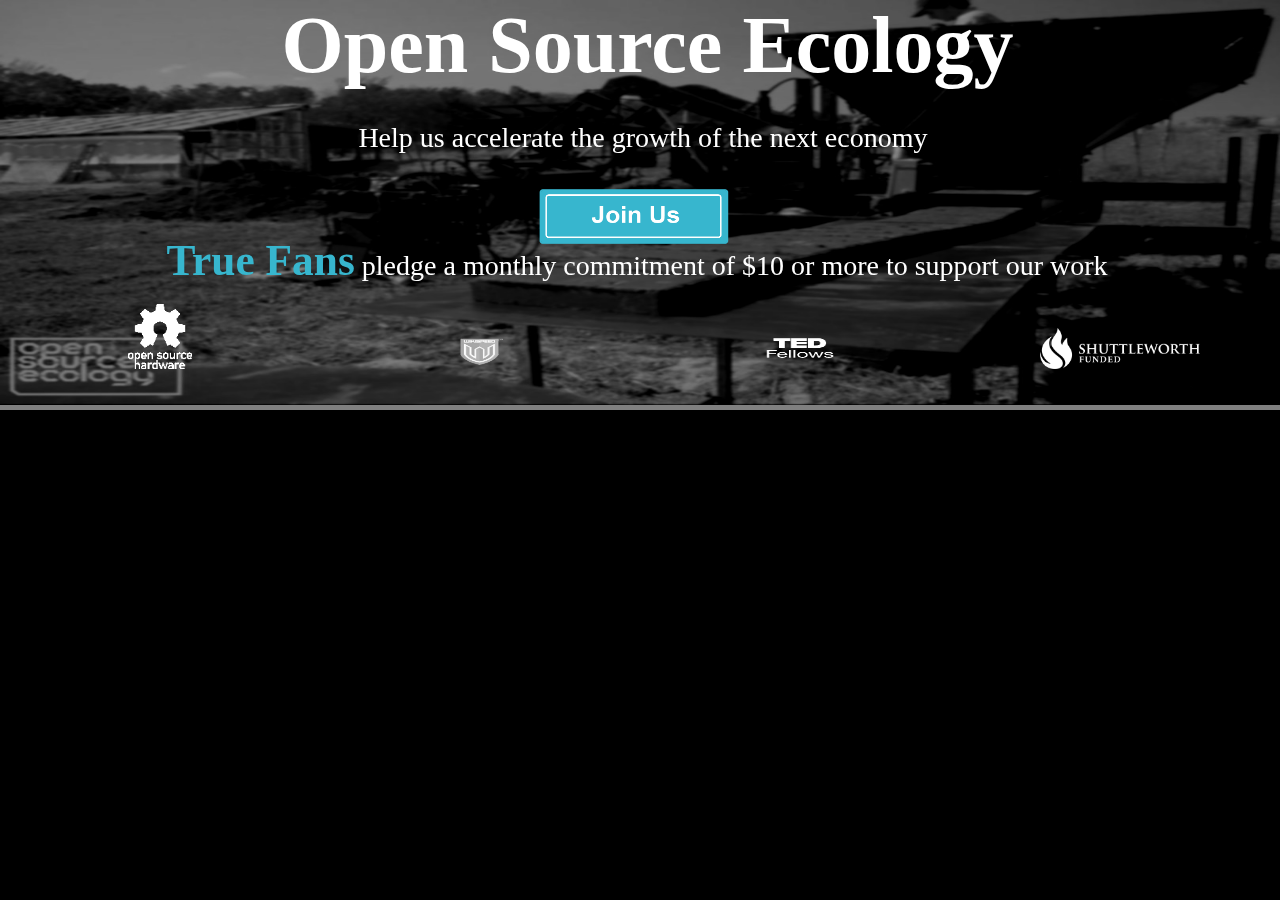
==== index.html @ a5e18898 "Changed all tables to divs, and edited the way animations are changed in js file" ====
<html>
	<head>
		<link rel="stylesheet" type="text/css" href="assets/css/default.css"/>
		<script src="assets/js/default.js"></script>
	</head>
	<body onload="init()">
		<div id="top">
			<div id="title">Open Source Ecology</div>

			<div id="firstSub">Help us accelerate the growth of the next economy</div>

			<br/>

			<input type="image" id="joinUsButton" onClick="openMenu()" src="assets/img/joinus.png"/>

			<br/>

			<div id="secondSub"><span id="trueFans">True Fans</span> pledge a monthly commitment of $10 or more to support our work</div>

			<div id="sponsers">
				<div class="row">
					<div class="sponserCell"><a href="http://www.oshwa.org/"><img id="oshlogo" class="sponser" src="assets/img/oshlogo.png"/></a></div>

					<div class="sponserCell"><a href="http://www.wikispeed.com/"><img id="wikilogo" class="sponser" src="assets/img/wikilogo.png"/></a></div>

					<div class="sponserCell"><a href="http://www.ted.com/fellows"><img id="tedlogo" class="sponser" src="assets/img/tedlogo.png"/></a></div>

					<div class="sponserCell"><a href="http://www.shuttleworthfoundation.org"><img id="sworthlogo" class="sponser" src="assets/img/shuttlelogo.png"/></a></div>
				</div>
			</div>
		</div>

		<div id="menuButtons">
			<div class="row">
				<div class="menuBtnCell"><input class="menuButton" type="image" onclick="createForm()" src="assets/img/joinform.png"/><b>Join Us!</b></div>
			
				<div class="menuBtnCell"><input class="menuButton" type="image" onclick="recordVideo()" src="assets/img/makeavideo.png"/><b>Make a Video!</b></div>
			
				<div class="menuBtnCell"><input class="menuButton" type="image" onclick="sendEmail()" src="assets/img/sendittous.png"/><b>Send it to Us!</b></div>
			</div>
		</div>

		<div id="bottom"></div>
		
	</body>
</html>
---- assets/css/default.css ----
html
{
	background-color: #BBBBBB;
	size: 100% 100%;
}

span#trueFans
{
	font-size: 155%;
	color: #37B6CE;
	font-weight: bold;
}

div#top
{
	position: fixed;
	top: 0px; left: 0px;
	width: 100%;
	height: 45%;

	border-bottom-style: solid;
	border-bottom-width: 5px;
	border-bottom-color: gray;

	background-image: url(../img/ose_banner.jpg);
	background-repeat: no-repeat;
	background-size: 100% 100%;
}

div#bottom
{
	position: fixed;
	overflow: scroll;
	top: 45%; left: 0px;
	width: 100%;
	height: 65%;

	border-top-style: solid;
	border-top-width: 5px;
	border-top-color: gray;

	background-color: black;
}

div#title
{
	position: absolute;
	top: 0;left: 22%;

	font-size: 500%;
	font-weight: bold;

	color: white;
}

div#firstSub
{
	position: absolute;
	top: 30%;
	left: 28%;

	font-size: 175%;
	text-align: center;
	color: white;
}

div#secondSub
{
	position: absolute;
	top: 58%;
	left: 13%;

	font-size: 175%;
	text-align: center;
	color: white;
}

div#sponsers
{
	position: absolute;
	display: table;

	width: 100%;
	height: 40%;

	top: 75%;
}

div#menuButtons
{
	left: 0;
	position: absolute;
	display: table;

	width: 100%;
	height: 40%;

	top: 48%;
}

div.sponserCell
{
	display: table-cell;
	width: 25%;
	height: 100%;
}

div.menuBtnCell
{
	display: table-cell;
	width: 25%;
	height: 100%;
	text-align: center;
}

div.row
{
	display: table-row;
	width: 100%;
	height: 100%;
}

img#oshlogo
{
	width: 20%;
	height: 40%;
}

img#wikilogo
{
	width: 20%;
	height: 20%;
}

img#tedlogo
{	
	width: 25%;
	height: 25%;
}

img#sworthlogo
{
	width: 50%;
	height: 25%;
}

img.sponser
{
	display: block;
    	margin-left: auto; 
    	margin-right: auto;
}

img.sponser:hover
{
	animation: fade 0.25s forwards;
	-webkit-animation: fade 0.25s forwards;
	-moz-animation: fade 0.25s forwards;
}
	
input#joinUsButton
{
	position: absolute;
	display: block;

	width: 15%;
	height: 15%;

	top: 46%;
	left: 42%;
}

input#joinUsButton:hover
{
	animation: fade 0.25s forwards;
	-webkit-animation: fade 0.25s forwards;
	-moz-animation: fade 0.25s forwards;
}

input.menuButton
{
	display: block;
	width: 30%;
	height: 40%;
    	margin-left: auto; 
    	margin-right: auto;
}

input.menuButton:hover
{
	animation: fade 0.25s forwards;
	-webkit-animation: fade 0.25s forwards;
	-moz-animation: fade 0.25s forwards;
}

.Down
{
	animation-duration: 3s;
	animation-name: slideDown;
	animation-fill-mode: forwards;

	-webkit-animation-duration: 3s;
	-webkit-animation-name: slideDown;
	-webkit-animation-fill-mode: forwards;

	-moz-animation-duration: 3s;
	-moz-animation-name: slideDown;
	-moz-animation-fill-mode: forwards;
}

.Up
{
	animation-duration: 3s;
	animation-name: slideUp;
	animation-fill-mode: forwards;

	-webkit-animation-duration: 3s;
	-webkit-animation-name: slideUp;
	-webkit-animation-fill-mode: forwards;

	-moz-animation-duration: 3s;
	-moz-animation-name: slideUp;
	-moz-animation-fill-mode: forwards;

}

@keyframes slideDown{from{top:45%;}to{top:70%;}}
@keyframes slideUp{from{top:70%;}to{top:45%;}}
@keyframes fade{from{opacity: 1;}to{opacity:0.75;}}

@-webkit-keyframes slideDown{from{top:45%;}to{top:70%;}}
@-webkit-keyframes slideUp{from{top:70%;}to{top:45%;}}
@-webkit-keyframes fade{from{opacity: 1;}to{opacity:0.75;}}

@-moz-keyframes slideDown{from{top:45%;}to{top:70%;}}
@-moz-keyframes slideUp{from{top:70%;}to{top:45%;}}
@-moz-keyframes fade{from{opacity: 1;}to{opacity:0.75;}}

@media screen and (max-width: 200px){div#title{font-size: 75%; left: 21%; top: 15%;} div#firstSub{font-size: 35%; left: 14%; top: 25%;} div#secondSub{font-size: 35%; left: 0%; top: 45%;} span#trueFans{font-size: 55%;} input#joinUsButton{height: 5%; top: 33%;}}
@media screen and (min-width: 200px) and (max-width: 250px){div#title{font-size: 75%; left: 23%; top: 15%;} div#firstSub{font-size: 35%; left: 18%; top: 25%;} div#secondSub{font-size: 35%; left: 0%; top: 45%;} span#trueFans{font-size: 55%;} input#joinUsButton{height: 5%; top: 33%;}}
@media screen and (min-width: 250px) and (max-width: 300px){div#title{font-size: 100%; left: 21%; top: 15%;} div#firstSub{font-size: 65%; left: 8%; top: 25%;} div#secondSub{font-size: 65%; left: 0%; top: 45%;} span#trueFans{font-size: 70%;} input#joinUsButton{height: 8%; top: 33%;}}
@media screen and (min-width: 300px) and (max-width: 350px){div#title{font-size: 125%; left: 20%; top: 15%;} div#firstSub{font-size: 80%; left: 8%; top: 25%;} div#secondSub{font-size: 80%; left: 0%; top: 45%;} span#trueFans{font-size: 85%;} input#joinUsButton{height: 8%; top: 33%;}}
@media screen and (min-width: 350px) and (max-width: 400px){div#title{font-size: 150%; left: 20%; top: 15%;} div#firstSub{font-size: 95%; left: 6%; top: 25%;} div#secondSub{font-size: 95%; left: 0%; top: 45%;} span#trueFans{font-size: 100%;} input#joinUsButton{height: 8%; top: 34%;}}
@media screen and (min-width: 400px) and (max-width: 450px){div#title{font-size: 225%; left: 10%; top: 13%;} div#firstSub{font-size: 110%; left: 6%; top: 30%;} div#secondSub{font-size: 110%; left: 0%; top: 55%;} span#trueFans{font-size: 115%;} input#joinUsButton{height: 10%; top: 42%;}}
@media screen and (min-width: 450px) and (max-width: 500px){div#title{font-size: 250%; left: 10%; top: 13%;} div#firstSub{font-size: 125%; left: 6%; top: 30%;} div#secondSub{font-size: 125%; left: 0%; top: 55%;} span#trueFans{font-size: 130%;} input#joinUsButton{height: 10%; top: 42%;}}
@media screen and (min-width: 500px) and (max-width: 550px){div#title{font-size: 275%; left: 13%; top: 11%;} div#firstSub{font-size: 140%; left: 8%; top: 30%;} div#secondSub{font-size: 140%; left: 0%; top: 55%;} span#trueFans{font-size: 145%;} input#joinUsButton{height: 10%; top: 44%;}}
@media screen and (min-width: 550px) and (max-width: 600px){div#title{font-size: 300%; left: 11%; top: 5%;} div#firstSub{font-size: 155%; left: 6%; top: 25%;} div#secondSub{font-size: 155%; left: 0%; top: 45%;} span#trueFans{font-size: 160%;} input#joinUsButton{height: 10%; top: 38%;}}
@media screen and (min-width: 600px) and (max-width: 650px){div#title{font-size: 325%; left: 11%; top: 2%;} div#firstSub{font-size: 155%; left: 10%; top: 25%;} div#secondSub{font-size: 155%; left: 0%; top: 45%;} span#trueFans{font-size: 175%;} input#joinUsButton{height: 12%; top: 38%;}}
@media screen and (min-width: 650px) and (max-width: 700px){div#title{font-size: 350%; left: 11%; top: 2%;} div#firstSub{font-size: 155%; left: 12%; top: 25%;} div#secondSub{font-size: 155%; left: 0%; top: 45%;} span#trueFans{font-size: 175%;} input#joinUsButton{height: 12%; top: 38%;}}
@media screen and (min-width: 700px) and (max-width: 750px){div#title{font-size: 375%; left: 11%; top: 2%;} div#firstSub{font-size: 170%; left: 10%; top: 25%;} div#secondSub{font-size: 170%; left: 0%; top: 45%;} span#trueFans{font-size: 175%;} input#joinUsButton{height: 12%; top: 38%;}}
@media screen and (min-width: 750px) and (max-width: 800px){div#title{font-size: 400%; left: 13%; top: 2%;} div#firstSub{font-size: 170%; left: 15%; top: 25%;} div#secondSub{font-size: 170%; left: 0%; top: 45%;} span#trueFans{font-size: 175%;} input#joinUsButton{height: 12%; top: 38%;}}
@media screen and (min-width: 800px) and (max-width: 850px){div#title{font-size: 425%; left: 13%; top: 2%;} div#firstSub{font-size: 170%; left: 15%; top: 28%;} div#secondSub{font-size: 170%; left: 0%; top: 48%;} span#trueFans{font-size: 175%;} input#joinUsButton{height: 12%; top: 40%;}}
@media screen and (min-width: 850px) and (max-width: 900px){div#title{font-size: 450%; left: 13%; top: 2%;}  div#firstSub{font-size: 170%; left: 18%; top: 28%;} div#secondSub{font-size: 170%; left: 0%; top: 48%;} span#trueFans{font-size: 175%;} input#joinUsButton{height: 12%; top: 40%;}}
@media screen and (min-width: 900px) and (max-width: 950px){div#title{font-size: 475%; left: 13%; top: 0%;} div#firstSub{font-size: 170%; left: 18%; top: 30%;} div#secondSub{font-size: 170%; left: 0%; top: 48%;} span#trueFans{font-size: 175%;} input#joinUsButton{height: 12%; top: 42%;}}
@media screen and (min-width: 950px) and (max-width: 1000px){div#title{font-size: 475%; left: 13%; top: 0%;} div#firstSub{font-size: 170%; left: 18%; top: 30%;} div#secondSub{font-size: 170%; left: 2%; top: 48%;} span#trueFans{font-size: 175%;} input#joinUsButton{height: 12%; top: 42%;}}
@media screen and (min-width: 1000px) and (max-width: 1050px){div#title{font-size: 475%; left: 15%; top: 0%;} div#firstSub{font-size: 170%; left: 20%; top: 30%;} div#secondSub{font-size: 170%; left: 2%; top: 48%;} span#trueFans{font-size: 175%;} input#joinUsButton{height: 12%; top: 42%;}}
@media screen and (min-width: 1050px) and (max-width: 1100px){div#title{font-size: 475%; left: 20%; top: 0%;} div#firstSub{font-size: 170%; left: 27%; top: 30%;} div#secondSub{font-size: 170%; left:8%; top: 55%;} span#trueFans{font-size: 175%;} input#joinUsButton{height: 12%; top: 45%;}}
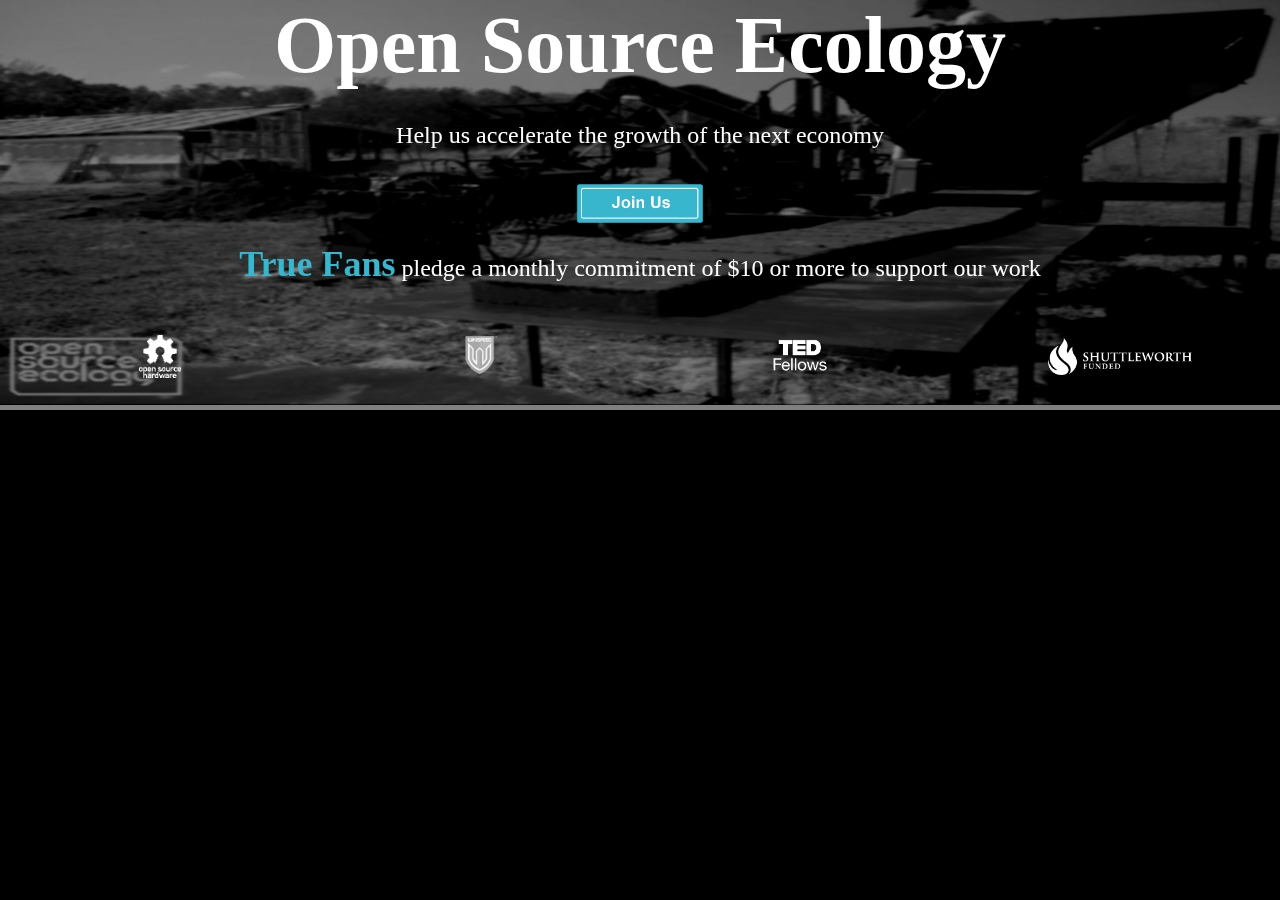
==== commit 254ed28d: "Edited all css, and completed media quieres" ====
--- a/index.html
+++ b/index.html
@@ -9,11 +9,7 @@
 
 			<div id="firstSub">Help us accelerate the growth of the next economy</div>
 
-			<br/>
-
-			<input type="image" id="joinUsButton" onClick="openMenu()" src="assets/img/joinus.png"/>
-
-			<br/>
+			<div id="joinus"><input type="image" id="joinUsButton" onClick="openMenu()" src="assets/img/joinus.png"/></div>
 
 			<div id="secondSub"><span id="trueFans">True Fans</span> pledge a monthly commitment of $10 or more to support our work</div>
 
--- a/assets/css/default.css
+++ b/assets/css/default.css
@@ -1,12 +1,13 @@
 html
 {
+	font-size: 100%;
 	background-color: #BBBBBB;
 	size: 100% 100%;
 }
 
 span#trueFans
 {
-	font-size: 155%;
+	font-size: 1.5em;
 	color: #37B6CE;
 	font-weight: bold;
 }
@@ -45,11 +46,10 @@
 div#title
 {
 	position: absolute;
-	top: 0;left: 22%;
-
-	font-size: 500%;
+	width: 100%;
+	text-align: center;
+	font-size: 5em;
 	font-weight: bold;
-
 	color: white;
 }
 
@@ -57,21 +57,26 @@
 {
 	position: absolute;
 	top: 30%;
-	left: 28%;
-
-	font-size: 175%;
-	text-align: center;
+	width: 100%;
+	text-align: center;
+	font-size: 1.5em;
 	color: white;
 }
 
+div#joinus
+{
+	position: absolute;
+	width: 100%;
+	top: 45%;
+}
+
 div#secondSub
 {
 	position: absolute;
-	top: 58%;
-	left: 13%;
-
-	font-size: 175%;
-	text-align: center;
+	text-align: center;
+	top:60%;
+	width: 100%;
+	font-size: 1.5em;
 	color: white;
 }
 
@@ -79,22 +84,17 @@
 {
 	position: absolute;
 	display: table;
-
 	width: 100%;
 	height: 40%;
-
-	top: 75%;
+	top: 68%;
 }
 
 div#menuButtons
 {
+	position: absolute;
+	display: table;
 	left: 0;
-	position: absolute;
-	display: table;
-
-	width: 100%;
-	height: 40%;
-
+	width: 100%;
 	top: 48%;
 }
 
@@ -102,14 +102,13 @@
 {
 	display: table-cell;
 	width: 25%;
-	height: 100%;
+	vertical-align: middle;
 }
 
 div.menuBtnCell
 {
 	display: table-cell;
 	width: 25%;
-	height: 100%;
 	text-align: center;
 }
 
@@ -117,31 +116,26 @@
 {
 	display: table-row;
 	width: 100%;
-	height: 100%;
 }
 
 img#oshlogo
 {
-	width: 20%;
-	height: 40%;
+	width: 13%;
 }
 
 img#wikilogo
 {
-	width: 20%;
-	height: 20%;
+	width: 15%;
 }
 
 img#tedlogo
 {	
-	width: 25%;
-	height: 25%;
+	width: 20%;
 }
 
 img#sworthlogo
 {
-	width: 50%;
-	height: 25%;
+	width: 45%;
 }
 
 img.sponser
@@ -160,14 +154,10 @@
 	
 input#joinUsButton
 {
-	position: absolute;
 	display: block;
-
-	width: 15%;
-	height: 15%;
-
-	top: 46%;
-	left: 42%;
+	width: 10%;
+	margin-left: auto;
+	margin-right: auto;
 }
 
 input#joinUsButton:hover
@@ -180,8 +170,7 @@
 input.menuButton
 {
 	display: block;
-	width: 30%;
-	height: 40%;
+	width: 25%;
     	margin-left: auto; 
     	margin-right: auto;
 }
@@ -236,23 +225,30 @@
 @-moz-keyframes slideUp{from{top:70%;}to{top:45%;}}
 @-moz-keyframes fade{from{opacity: 1;}to{opacity:0.75;}}
 
-@media screen and (max-width: 200px){div#title{font-size: 75%; left: 21%; top: 15%;} div#firstSub{font-size: 35%; left: 14%; top: 25%;} div#secondSub{font-size: 35%; left: 0%; top: 45%;} span#trueFans{font-size: 55%;} input#joinUsButton{height: 5%; top: 33%;}}
-@media screen and (min-width: 200px) and (max-width: 250px){div#title{font-size: 75%; left: 23%; top: 15%;} div#firstSub{font-size: 35%; left: 18%; top: 25%;} div#secondSub{font-size: 35%; left: 0%; top: 45%;} span#trueFans{font-size: 55%;} input#joinUsButton{height: 5%; top: 33%;}}
-@media screen and (min-width: 250px) and (max-width: 300px){div#title{font-size: 100%; left: 21%; top: 15%;} div#firstSub{font-size: 65%; left: 8%; top: 25%;} div#secondSub{font-size: 65%; left: 0%; top: 45%;} span#trueFans{font-size: 70%;} input#joinUsButton{height: 8%; top: 33%;}}
-@media screen and (min-width: 300px) and (max-width: 350px){div#title{font-size: 125%; left: 20%; top: 15%;} div#firstSub{font-size: 80%; left: 8%; top: 25%;} div#secondSub{font-size: 80%; left: 0%; top: 45%;} span#trueFans{font-size: 85%;} input#joinUsButton{height: 8%; top: 33%;}}
-@media screen and (min-width: 350px) and (max-width: 400px){div#title{font-size: 150%; left: 20%; top: 15%;} div#firstSub{font-size: 95%; left: 6%; top: 25%;} div#secondSub{font-size: 95%; left: 0%; top: 45%;} span#trueFans{font-size: 100%;} input#joinUsButton{height: 8%; top: 34%;}}
-@media screen and (min-width: 400px) and (max-width: 450px){div#title{font-size: 225%; left: 10%; top: 13%;} div#firstSub{font-size: 110%; left: 6%; top: 30%;} div#secondSub{font-size: 110%; left: 0%; top: 55%;} span#trueFans{font-size: 115%;} input#joinUsButton{height: 10%; top: 42%;}}
-@media screen and (min-width: 450px) and (max-width: 500px){div#title{font-size: 250%; left: 10%; top: 13%;} div#firstSub{font-size: 125%; left: 6%; top: 30%;} div#secondSub{font-size: 125%; left: 0%; top: 55%;} span#trueFans{font-size: 130%;} input#joinUsButton{height: 10%; top: 42%;}}
-@media screen and (min-width: 500px) and (max-width: 550px){div#title{font-size: 275%; left: 13%; top: 11%;} div#firstSub{font-size: 140%; left: 8%; top: 30%;} div#secondSub{font-size: 140%; left: 0%; top: 55%;} span#trueFans{font-size: 145%;} input#joinUsButton{height: 10%; top: 44%;}}
-@media screen and (min-width: 550px) and (max-width: 600px){div#title{font-size: 300%; left: 11%; top: 5%;} div#firstSub{font-size: 155%; left: 6%; top: 25%;} div#secondSub{font-size: 155%; left: 0%; top: 45%;} span#trueFans{font-size: 160%;} input#joinUsButton{height: 10%; top: 38%;}}
-@media screen and (min-width: 600px) and (max-width: 650px){div#title{font-size: 325%; left: 11%; top: 2%;} div#firstSub{font-size: 155%; left: 10%; top: 25%;} div#secondSub{font-size: 155%; left: 0%; top: 45%;} span#trueFans{font-size: 175%;} input#joinUsButton{height: 12%; top: 38%;}}
-@media screen and (min-width: 650px) and (max-width: 700px){div#title{font-size: 350%; left: 11%; top: 2%;} div#firstSub{font-size: 155%; left: 12%; top: 25%;} div#secondSub{font-size: 155%; left: 0%; top: 45%;} span#trueFans{font-size: 175%;} input#joinUsButton{height: 12%; top: 38%;}}
-@media screen and (min-width: 700px) and (max-width: 750px){div#title{font-size: 375%; left: 11%; top: 2%;} div#firstSub{font-size: 170%; left: 10%; top: 25%;} div#secondSub{font-size: 170%; left: 0%; top: 45%;} span#trueFans{font-size: 175%;} input#joinUsButton{height: 12%; top: 38%;}}
-@media screen and (min-width: 750px) and (max-width: 800px){div#title{font-size: 400%; left: 13%; top: 2%;} div#firstSub{font-size: 170%; left: 15%; top: 25%;} div#secondSub{font-size: 170%; left: 0%; top: 45%;} span#trueFans{font-size: 175%;} input#joinUsButton{height: 12%; top: 38%;}}
-@media screen and (min-width: 800px) and (max-width: 850px){div#title{font-size: 425%; left: 13%; top: 2%;} div#firstSub{font-size: 170%; left: 15%; top: 28%;} div#secondSub{font-size: 170%; left: 0%; top: 48%;} span#trueFans{font-size: 175%;} input#joinUsButton{height: 12%; top: 40%;}}
-@media screen and (min-width: 850px) and (max-width: 900px){div#title{font-size: 450%; left: 13%; top: 2%;}  div#firstSub{font-size: 170%; left: 18%; top: 28%;} div#secondSub{font-size: 170%; left: 0%; top: 48%;} span#trueFans{font-size: 175%;} input#joinUsButton{height: 12%; top: 40%;}}
-@media screen and (min-width: 900px) and (max-width: 950px){div#title{font-size: 475%; left: 13%; top: 0%;} div#firstSub{font-size: 170%; left: 18%; top: 30%;} div#secondSub{font-size: 170%; left: 0%; top: 48%;} span#trueFans{font-size: 175%;} input#joinUsButton{height: 12%; top: 42%;}}
-@media screen and (min-width: 950px) and (max-width: 1000px){div#title{font-size: 475%; left: 13%; top: 0%;} div#firstSub{font-size: 170%; left: 18%; top: 30%;} div#secondSub{font-size: 170%; left: 2%; top: 48%;} span#trueFans{font-size: 175%;} input#joinUsButton{height: 12%; top: 42%;}}
-@media screen and (min-width: 1000px) and (max-width: 1050px){div#title{font-size: 475%; left: 15%; top: 0%;} div#firstSub{font-size: 170%; left: 20%; top: 30%;} div#secondSub{font-size: 170%; left: 2%; top: 48%;} span#trueFans{font-size: 175%;} input#joinUsButton{height: 12%; top: 42%;}}
-@media screen and (min-width: 1050px) and (max-width: 1100px){div#title{font-size: 475%; left: 20%; top: 0%;} div#firstSub{font-size: 170%; left: 27%; top: 30%;} div#secondSub{font-size: 170%; left:8%; top: 55%;} span#trueFans{font-size: 175%;} input#joinUsButton{height: 12%; top: 45%;}}
-
+@media screen and (min-width: 768px) and (max-width: 980px){div#title{font-size: 4em;} div#firstSub{font-size: 1.25em;} div#secondSub{font-size: 1.25em;}
+				     img#oshlogo{width: 20%;} img#wikilogo{width: 25%;} img#tedlogo{width: 30%;} img#sworthlogo{width: 55%;}
+				     @keyframes slideDown{from{top:45%;}to{top:65%;}}
+				     @keyframes slideUp{from{top:65%;}to{top:45%;}}
+				     @-webkit-keyframes slideDown{from{top:45%;}to{top:65%;}}
+				     @-webkit-keyframes slideUp{from{top:65%;}to{top:45%;}}
+				     @-moz-keyframes slideDown{from{top:45%;}to{top:65%;}}
+				     @-moz-keyframes slideUp{from{top:65%;}to{top:45%;}}}
+
+@media screen and (max-width: 767px){div#title{font-size: 3em;} div#firstSub{font-size: 1em;} div#secondSub{font-size: 1em;}
+				     img#oshlogo{width: 20%;} img#wikilogo{width: 25%;} img#tedlogo{width: 30%;} img#sworthlogo{width: 65%;}
+				     @keyframes slideDown{from{top:45%;}to{top:62%;}}
+				     @keyframes slideUp{from{top:62%;}to{top:45%;}}
+				     @-webkit-keyframes slideDown{from{top:45%;}to{top:62%;}}
+				     @-webkit-keyframes slideUp{from{top:62%;}to{top:45%;}}
+				     @-moz-keyframes slideDown{from{top:45%;}to{top:62%;}}
+				     @-moz-keyframes slideUp{from{top:62%;}to{top:45%;}}}
+
+@media screen and (max-width: 480px){div#title{font-size: 2em;} div#firstSub{font-size: .75em;} div#secondSub{font-size: .75em;}
+				     img#oshlogo{width: 30%;} img#wikilogo{width: 30%;} img#tedlogo{width: 35%;} img#sworthlogo{width: 65%;}
+				     @keyframes slideDown{from{top:45%;}to{top:60%;}}
+				     @keyframes slideUp{from{top:60%;}to{top:45%;}}
+				     @-webkit-keyframes slideDown{from{top:45%;}to{top:60%;}}
+				     @-webkit-keyframes slideUp{from{top:60%;}to{top:45%;}}
+				     @-moz-keyframes slideDown{from{top:45%;}to{top:60%;}}
+				     @-moz-keyframes slideUp{from{top:60%;}to{top:45%;}}}
+
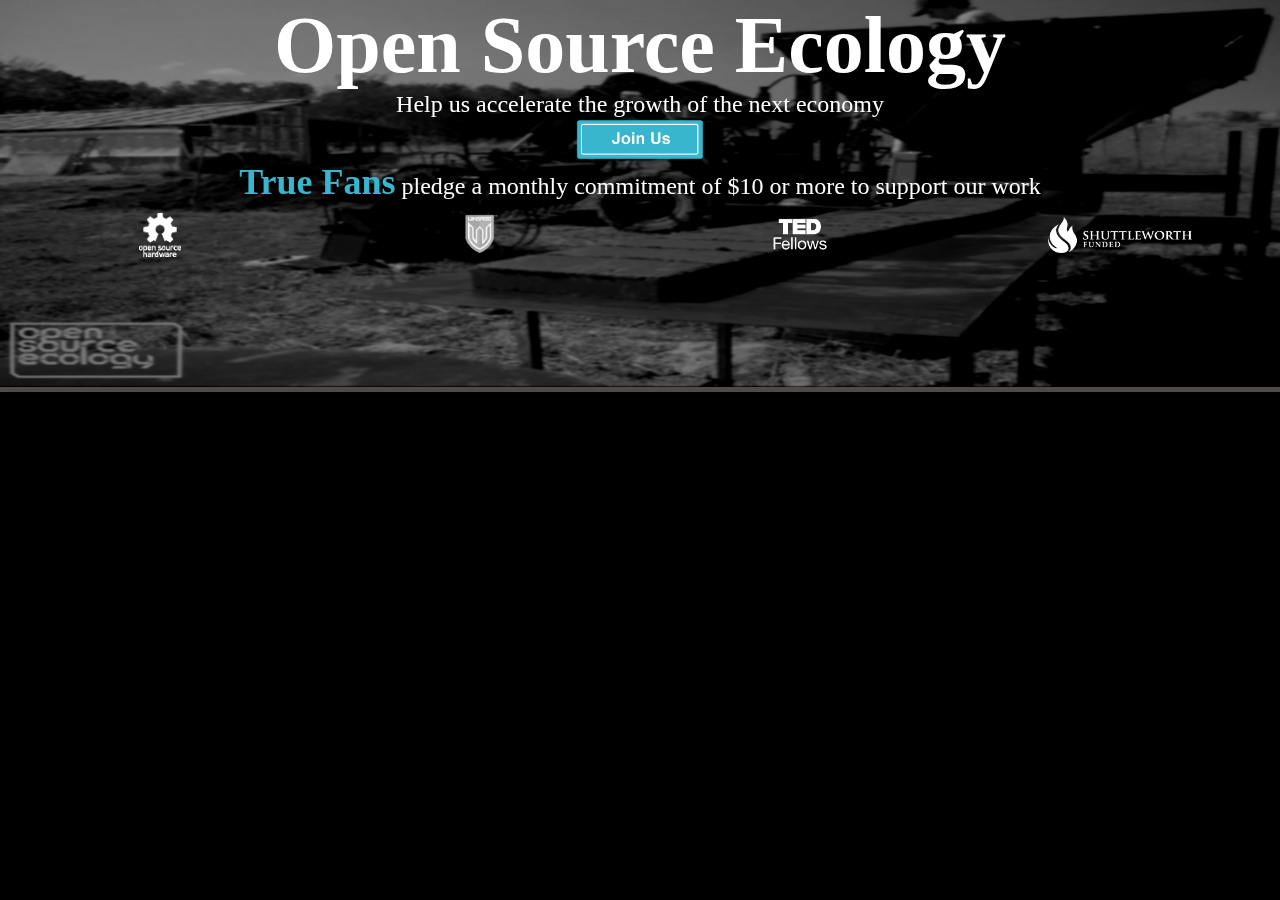
==== commit 8ccec778: "modified css file, and merged my branch with Dan's" ====
--- a/index.html
+++ b/index.html
@@ -1,9 +1,9 @@
 <html>
 	<head>
 		<link rel="stylesheet" type="text/css" href="assets/css/default.css"/>
-		<script src="assets/js/default.js"></script>
 	</head>
-	<body onload="init()">
+
+	<body>
 		<div id="top">
 			<div id="title">Open Source Ecology</div>
 
@@ -13,22 +13,22 @@
 
 			<div id="secondSub"><span id="trueFans">True Fans</span> pledge a monthly commitment of $10 or more to support our work</div>
 
-			<div id="sponsers">
+			<div id="sponsors">
 				<div class="row">
-					<div class="sponserCell"><a href="http://www.oshwa.org/"><img id="oshlogo" class="sponser" src="assets/img/oshlogo.png"/></a></div>
+					<div class="sponsorCell"><a href="http://www.oshwa.org/"><img id="oshlogo" class="sponsor" src="assets/img/oshlogo.png"/></a></div>
 
-					<div class="sponserCell"><a href="http://www.wikispeed.com/"><img id="wikilogo" class="sponser" src="assets/img/wikilogo.png"/></a></div>
+					<div class="sponsorCell"><a href="http://www.wikispeed.com/"><img id="wikilogo" class="sponsor" src="assets/img/wikilogo.png"/></a></div>
 
-					<div class="sponserCell"><a href="http://www.ted.com/fellows"><img id="tedlogo" class="sponser" src="assets/img/tedlogo.png"/></a></div>
+					<div class="sponsorCell"><a href="http://www.ted.com/fellows"><img id="tedlogo" class="sponsor" src="assets/img/tedlogo.png"/></a></div>
 
-					<div class="sponserCell"><a href="http://www.shuttleworthfoundation.org"><img id="sworthlogo" class="sponser" src="assets/img/shuttlelogo.png"/></a></div>
+					<div class="sponsorCell"><a href="http://www.shuttleworthfoundation.org"><img id="sworthlogo" class="sponsor" src="assets/img/shuttlelogo.png"/></a></div>
 				</div>
 			</div>
 		</div>
 
 		<div id="menuButtons">
 			<div class="row">
-				<div class="menuBtnCell"><input class="menuButton" type="image" onclick="createForm()" src="assets/img/joinform.png"/><b>Join Us!</b></div>
+				<div class="menuBtnCell"><input class="menuButton" type="image" onclick="makeDonation()" src="assets/img/joinform.png"/><b>Join Us!</b></div>
 			
 				<div class="menuBtnCell"><input class="menuButton" type="image" onclick="recordVideo()" src="assets/img/makeavideo.png"/><b>Make a Video!</b></div>
 			
@@ -37,6 +37,28 @@
 		</div>
 
 		<div id="bottom"></div>
+
+			<script type="text/javascript" src="https://ajax.googleapis.com/ajax/libs/jquery/1.7.2/jquery.min.js"></script> 
+			<script type="text/javascript"> 
+				$(document).ready(function() {		
+				$(function listImages() {	
+				$.getJSON( "https://spreadsheets.google.com/feeds/list/0AnFNEy_kIJQgdF9hcnJYZVA2eGNDNHZCTEllZWJjUGc/od6/public/values?alt=json-in-script&callback=?",
+					function (data) {	
 		
+						$('div#bottom').append('<ul class="items"></ul>');
+						$.each(data.feed.entry, function(i,entry) {	
+			
+							var item = '<span style="display:none">' + entry.id.$t + '</span>';	
+							var thumbnailLink = entry.gsx$thumbnail.$t;
+							var videoLink = entry.gsx$video.$t;
+
+							item += '<a href="' + videoLink + '"><img src="' + thumbnailLink + '.jpg"/></a>';
+							$('.items').append('<li>' + item + '</li>');	
+							});
+						});
+					});
+				});
+			</script>
+		<script src="assets/js/default.js"></script>
 	</body>
 </html>
--- a/assets/css/default.css
+++ b/assets/css/default.css
@@ -5,6 +5,41 @@
 	size: 100% 100%;
 }
 
+body
+{
+	overflow: hidden;
+}
+
+ul 
+{
+	padding: 0;
+	margin: 0 auto;
+	list-style-type: none;	
+}
+
+ul li 
+{
+	padding: 0;
+        width: 25%;
+        float: left;
+}
+ 
+ul li img 
+{
+	display: block;
+	width: 95%;
+	margin-left: auto;
+	margin-right: auto;
+        opacity: 0.5;
+        filter: alpha(opacity=50);
+}
+ 
+ul li img:hover
+{
+        opacity: 1.0;
+        filter: alpha(opacity=100);
+}
+
 span#trueFans
 {
 	font-size: 1.5em;
@@ -15,37 +50,43 @@
 div#top
 {
 	position: fixed;
-	top: 0px; left: 0px;
-	width: 100%;
-	height: 45%;
-
-	border-bottom-style: solid;
-	border-bottom-width: 5px;
-	border-bottom-color: gray;
-
+	top: 0; left: 0;
+	width: 100%;
+	height: 43%;
 	background-image: url(../img/ose_banner.jpg);
 	background-repeat: no-repeat;
 	background-size: 100% 100%;
+
+	border-bottom: 5px solid #4F4949;
+	
 }
 
 div#bottom
 {
 	position: fixed;
-	overflow: scroll;
-	top: 45%; left: 0px;
-	width: 100%;
-	height: 65%;
-
-	border-top-style: solid;
-	border-top-width: 5px;
-	border-top-color: gray;
-
+	top: 43%; left:0;
+	width: 100%;
+	height: 57%;
 	background-color: black;
+	overflow-y: auto;
+	overflow-x: hidden;
+
+	margin: 0; padding: 0;
+	clear: both;
+
+	border-top: 5px solid #4F4949;
+}
+
+div#menuButtons
+{
+	position: fixed;
+ 	top: 45%; left: 0;
+	display: table;
+	width: 100%;
 }
 
 div#title
 {
-	position: absolute;
 	width: 100%;
 	text-align: center;
 	font-size: 5em;
@@ -55,8 +96,6 @@
 
 div#firstSub
 {
-	position: absolute;
-	top: 30%;
 	width: 100%;
 	text-align: center;
 	font-size: 1.5em;
@@ -65,40 +104,24 @@
 
 div#joinus
 {
-	position: absolute;
-	width: 100%;
-	top: 45%;
+	width: 100%;
 }
 
 div#secondSub
 {
-	position: absolute;
-	text-align: center;
-	top:60%;
+	text-align: center;
 	width: 100%;
 	font-size: 1.5em;
 	color: white;
 }
 
-div#sponsers
-{
-	position: absolute;
+div#sponsors
+{
 	display: table;
 	width: 100%;
-	height: 40%;
-	top: 68%;
-}
-
-div#menuButtons
-{
-	position: absolute;
-	display: table;
-	left: 0;
-	width: 100%;
-	top: 48%;
-}
-
-div.sponserCell
+}
+
+div.sponsorCell
 {
 	display: table-cell;
 	width: 25%;
@@ -138,14 +161,14 @@
 	width: 45%;
 }
 
-img.sponser
+img.sponsor
 {
 	display: block;
     	margin-left: auto; 
     	margin-right: auto;
 }
 
-img.sponser:hover
+img.sponsor:hover
 {
 	animation: fade 0.25s forwards;
 	-webkit-animation: fade 0.25s forwards;
@@ -213,42 +236,42 @@
 
 }
 
-@keyframes slideDown{from{top:45%;}to{top:70%;}}
-@keyframes slideUp{from{top:70%;}to{top:45%;}}
+@keyframes slideDown{from{top:43%;}to{top:68%;}}
+@keyframes slideUp{from{top:68%;}to{top:43%;}}
 @keyframes fade{from{opacity: 1;}to{opacity:0.75;}}
 
-@-webkit-keyframes slideDown{from{top:45%;}to{top:70%;}}
-@-webkit-keyframes slideUp{from{top:70%;}to{top:45%;}}
+@-webkit-keyframes slideDown{from{top:43%;}to{top:68%;}}
+@-webkit-keyframes slideUp{from{top:68%;}to{top:43%;}}
 @-webkit-keyframes fade{from{opacity: 1;}to{opacity:0.75;}}
 
-@-moz-keyframes slideDown{from{top:45%;}to{top:70%;}}
-@-moz-keyframes slideUp{from{top:70%;}to{top:45%;}}
+@-moz-keyframes slideDown{from{top:43%;}to{top:68%;}}
+@-moz-keyframes slideUp{from{top:68%;}to{top:43%;}}
 @-moz-keyframes fade{from{opacity: 1;}to{opacity:0.75;}}
 
 @media screen and (min-width: 768px) and (max-width: 980px){div#title{font-size: 4em;} div#firstSub{font-size: 1.25em;} div#secondSub{font-size: 1.25em;}
 				     img#oshlogo{width: 20%;} img#wikilogo{width: 25%;} img#tedlogo{width: 30%;} img#sworthlogo{width: 55%;}
-				     @keyframes slideDown{from{top:45%;}to{top:65%;}}
-				     @keyframes slideUp{from{top:65%;}to{top:45%;}}
-				     @-webkit-keyframes slideDown{from{top:45%;}to{top:65%;}}
-				     @-webkit-keyframes slideUp{from{top:65%;}to{top:45%;}}
-				     @-moz-keyframes slideDown{from{top:45%;}to{top:65%;}}
-				     @-moz-keyframes slideUp{from{top:65%;}to{top:45%;}}}
+				     @keyframes slideDown{from{top:43%;}to{top:63%;}}
+				     @keyframes slideUp{from{top:63%;}to{top:43%;}}
+				     @-webkit-keyframes slideDown{from{top:43%;}to{top:63%;}}
+				     @-webkit-keyframes slideUp{from{top:63%;}to{top:43%;}}
+				     @-moz-keyframes slideDown{from{top:43%;}to{top:63%;}}
+				     @-moz-keyframes slideUp{from{top:63%;}to{top:43%;}}}
 
 @media screen and (max-width: 767px){div#title{font-size: 3em;} div#firstSub{font-size: 1em;} div#secondSub{font-size: 1em;}
 				     img#oshlogo{width: 20%;} img#wikilogo{width: 25%;} img#tedlogo{width: 30%;} img#sworthlogo{width: 65%;}
-				     @keyframes slideDown{from{top:45%;}to{top:62%;}}
-				     @keyframes slideUp{from{top:62%;}to{top:45%;}}
-				     @-webkit-keyframes slideDown{from{top:45%;}to{top:62%;}}
-				     @-webkit-keyframes slideUp{from{top:62%;}to{top:45%;}}
-				     @-moz-keyframes slideDown{from{top:45%;}to{top:62%;}}
-				     @-moz-keyframes slideUp{from{top:62%;}to{top:45%;}}}
+				     @keyframes slideDown{from{top:43%;}to{top:60%;}}
+				     @keyframes slideUp{from{top:60%;}to{top:43%;}}
+				     @-webkit-keyframes slideDown{from{top:43%;}to{top:60%;}}
+				     @-webkit-keyframes slideUp{from{top:60%;}to{top:43%;}}
+				     @-moz-keyframes slideDown{from{top:43%;}to{top:60%;}}
+				     @-moz-keyframes slideUp{from{top:60%;}to{top:43%;}}}
 
 @media screen and (max-width: 480px){div#title{font-size: 2em;} div#firstSub{font-size: .75em;} div#secondSub{font-size: .75em;}
 				     img#oshlogo{width: 30%;} img#wikilogo{width: 30%;} img#tedlogo{width: 35%;} img#sworthlogo{width: 65%;}
-				     @keyframes slideDown{from{top:45%;}to{top:60%;}}
-				     @keyframes slideUp{from{top:60%;}to{top:45%;}}
-				     @-webkit-keyframes slideDown{from{top:45%;}to{top:60%;}}
-				     @-webkit-keyframes slideUp{from{top:60%;}to{top:45%;}}
-				     @-moz-keyframes slideDown{from{top:45%;}to{top:60%;}}
-				     @-moz-keyframes slideUp{from{top:60%;}to{top:45%;}}}
-
+				     @keyframes slideDown{from{top:43%;}to{top:58%;}}
+				     @keyframes slideUp{from{top:58%;}to{top:43%;}}
+				     @-webkit-keyframes slideDown{from{top:43%;}to{top:58%;}}
+				     @-webkit-keyframes slideUp{from{top:58%;}to{top:43%;}}
+				     @-moz-keyframes slideDown{from{top:43%;}to{top:58%;}}
+				     @-moz-keyframes slideUp{from{top:58%;}to{top:43%;}}}
+
